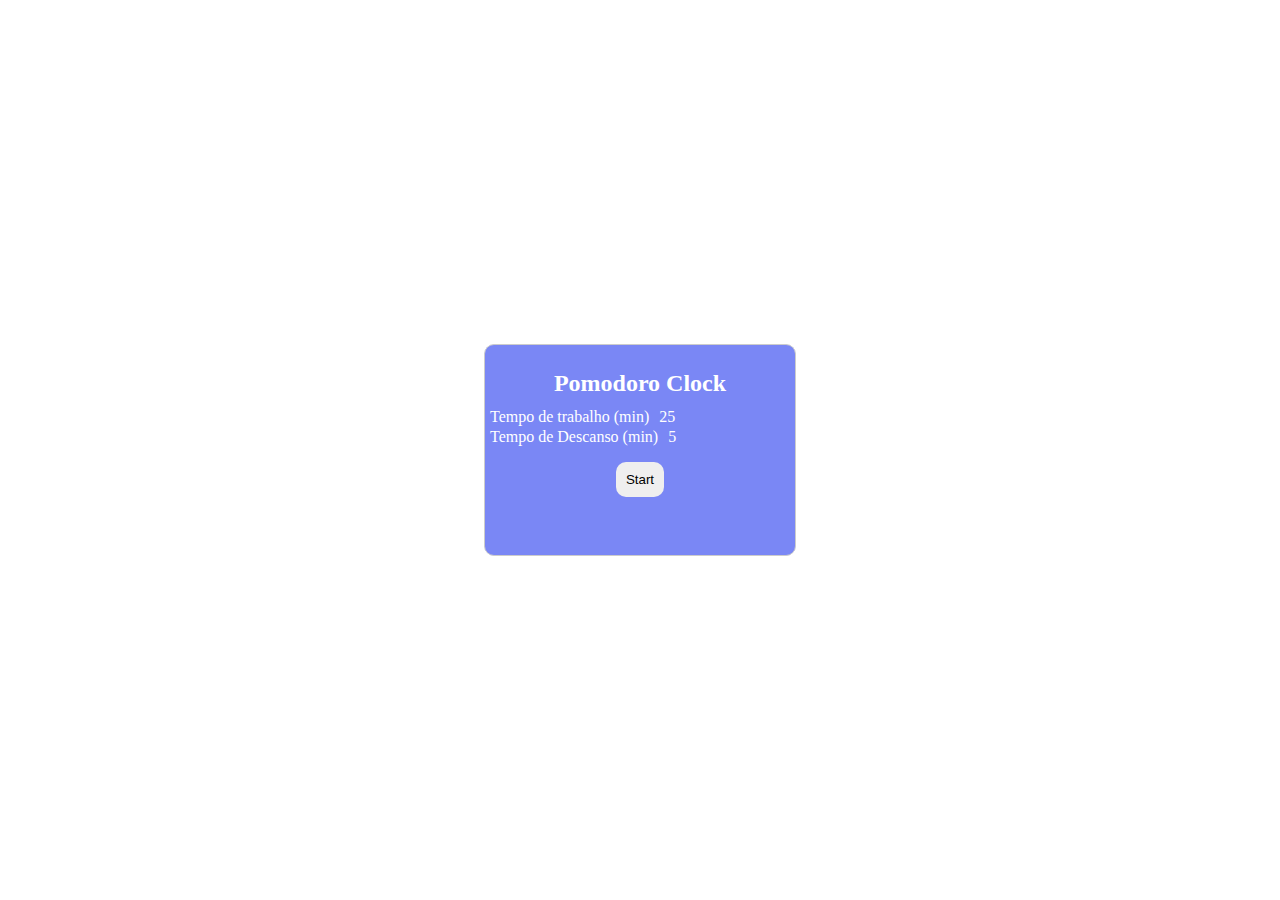
==== pomodoro/chrome_version/popup.html @ 18cac69f "v2.0" ====
<!DOCTYPE html>
<html>
  <head>
    <title>Floating Window Extension</title>
    <link rel="stylesheet" href="popup.css" />
  </head>
  <body>
    <div id="floatingWindow">
      <h2 class="title">Pomodoro Clock</h2>
      <div class="hidden clock">
        <div class="clock_count"></div>
      </div>
      <div class="selecionar_tempos">
        <div class="tempo_trabalho_div">
          <p>Tempo de trabalho (min)</p>
          <p contenteditable="true" id="work_time">25</p>
        </div>
        <div class="tempo_descanso_div">
          <p>Tempo de Descanso (min)</p>
          <p contenteditable="true" id="rest_time">5</p>
        </div>
      </div>

      <div class="btns">
        <button class="btn" id="start_btn">Start</button>
        <button class="btn hidden" id="reset_btn">Reset</button>
        <button class="btn hidden" id="pause_btn">Pause</button>
        <button class="btn hidden" id="continue_btn">Continue</button>
      </div>
    </div>

    <script src="content.js"></script>
  </body>
</html>
---- pomodoro/chrome_version/popup.css ----
body {
  min-width: 300px;
  min-height: 200px;
}
#floatingWindow {
  width: 300px;
  height: 200px;
  border: 1px solid #ccc;
  background-color: #7a87f5;
  color: #fff;
  padding: 5px;
  position: fixed;
  top: 50%;
  left: 50%;
  transform: translate(-50%, -50%);
  z-index: 9999;
  border-radius: 10px;
}

.tempo_trabalho_div {
  margin-bottom: -20px;
}

.tempo_descanso_div {
  margin-top: -30px;
}

.title {
  text-align: center;
  margin-bottom: -5px;
  padding: 0;
}

.tempo_descanso_div,
.tempo_trabalho_div {
  text-align: center;
  display: flex;
}

.tempo_descanso_div > *,
.tempo_trabalho_div > * {
  padding-right: 10px;
}

.btns {
  display: flex;
  align-items: center;
  justify-content: center;
}

.btn {
  padding: 10px;
  border-radius: 10px;
  outline: none;
  border: none;
  margin: auto 7px;
}

.hidden {
  display: none;
}

.clock {
  width: 50px;
  height: 50px;
  padding: 10px;
  margin: 10px auto;
  border: 3px solid #fff;
  border-radius: 50%;
  place-items: center;
}
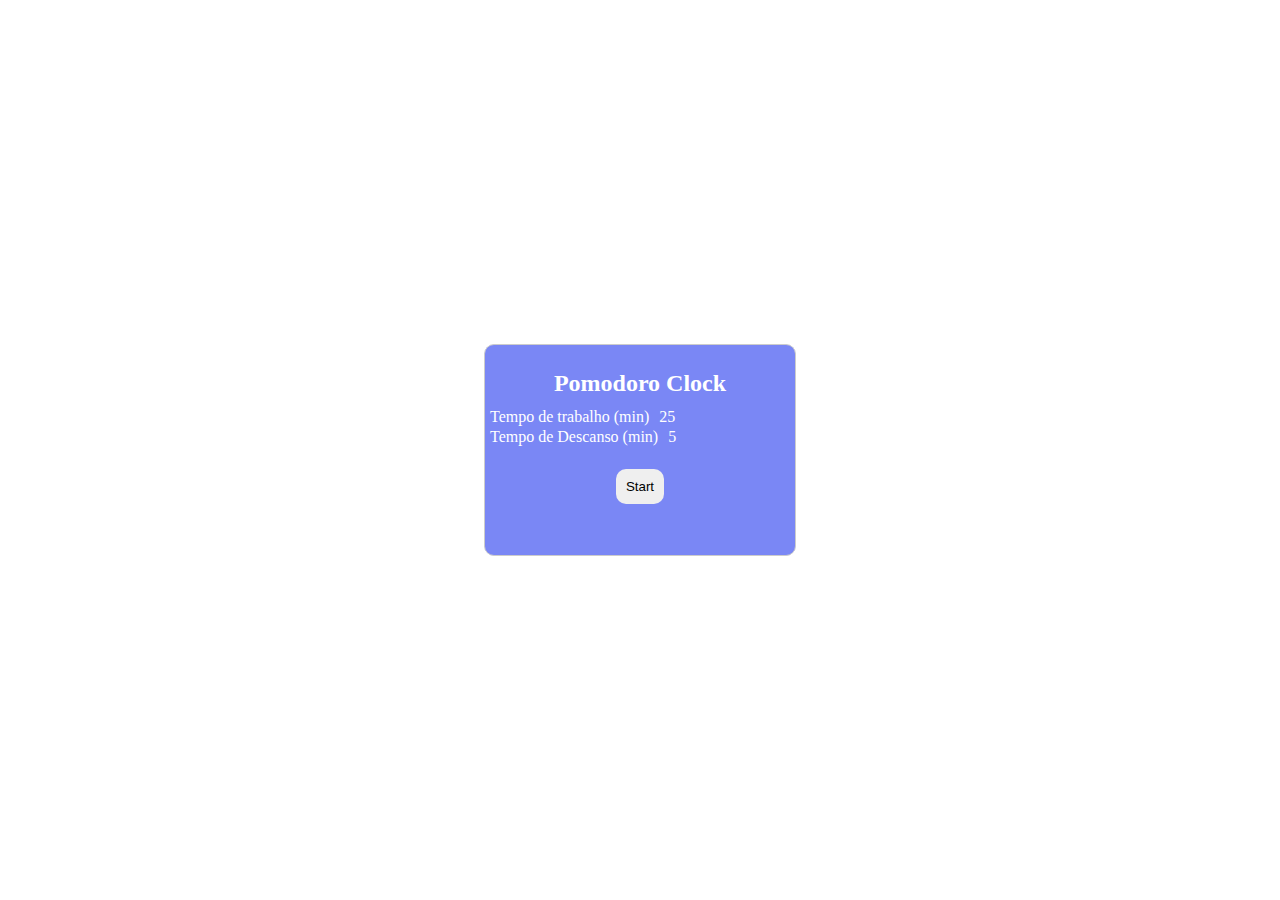
==== commit afd216a9: "v1.2" ====
--- a/pomodoro/chrome_version/popup.html
+++ b/pomodoro/chrome_version/popup.html
@@ -5,30 +5,35 @@
     <link rel="stylesheet" href="popup.css" />
   </head>
   <body>
-    <div id="floatingWindow">
-      <h2 class="title">Pomodoro Clock</h2>
-      <div class="hidden clock">
-        <div class="clock_count"></div>
-      </div>
-      <div class="selecionar_tempos">
-        <div class="tempo_trabalho_div">
-          <p>Tempo de trabalho (min)</p>
-          <p contenteditable="true" id="work_time">25</p>
+    <div class="container">
+      <div id="floatingWindow">
+        <h2 class="title">Pomodoro Clock</h2>
+        <div class="hidden clock">
+          <div class="clock_count"></div>
         </div>
-        <div class="tempo_descanso_div">
-          <p>Tempo de Descanso (min)</p>
-          <p contenteditable="true" id="rest_time">5</p>
+        <div class="selecionar_tempos">
+          <div class="tempo_trabalho_div">
+            <p>Tempo de trabalho (min)</p>
+            <p contenteditable="true" id="work_time">25</p>
+          </div>
+          <div class="tempo_descanso_div">
+            <p>Tempo de Descanso (min)</p>
+            <p contenteditable="true" id="rest_time">5</p>
+          </div>
+        </div>
+
+        <div class="btns">
+          <div>
+            <button class="btn" id="start_btn">Start</button>
+            <button class="btn hidden" id="restart_btn">Restart</button>
+            <button class="btn hidden" id="pause_btn">Pause</button>
+            <button class="btn hidden" id="continue_btn">Continue</button>
+          </div>
+
+          <button class="btn hidden" id="finish_button">Finish</button>
         </div>
       </div>
-
-      <div class="btns">
-        <button class="btn" id="start_btn">Start</button>
-        <button class="btn hidden" id="reset_btn">Reset</button>
-        <button class="btn hidden" id="pause_btn">Pause</button>
-        <button class="btn hidden" id="continue_btn">Continue</button>
-      </div>
     </div>
-
     <script src="content.js"></script>
   </body>
 </html>
--- a/pomodoro/chrome_version/popup.css
+++ b/pomodoro/chrome_version/popup.css
@@ -1,10 +1,14 @@
-body {
+.container {
+  width: 300px;
+  min-height: 200px;
+  height: fit-content;
+}
+
+#floatingWindow {
   min-width: 300px;
+  width: 300px;
   min-height: 200px;
-}
-#floatingWindow {
-  width: 300px;
-  height: 200px;
+  height: fit-content;
   border: 1px solid #ccc;
   background-color: #7a87f5;
   color: #fff;
@@ -44,6 +48,7 @@
 
 .btns {
   display: flex;
+  flex-direction: column;
   align-items: center;
   justify-content: center;
 }
@@ -53,7 +58,7 @@
   border-radius: 10px;
   outline: none;
   border: none;
-  margin: auto 7px;
+  margin: 7px;
 }
 
 .hidden {
